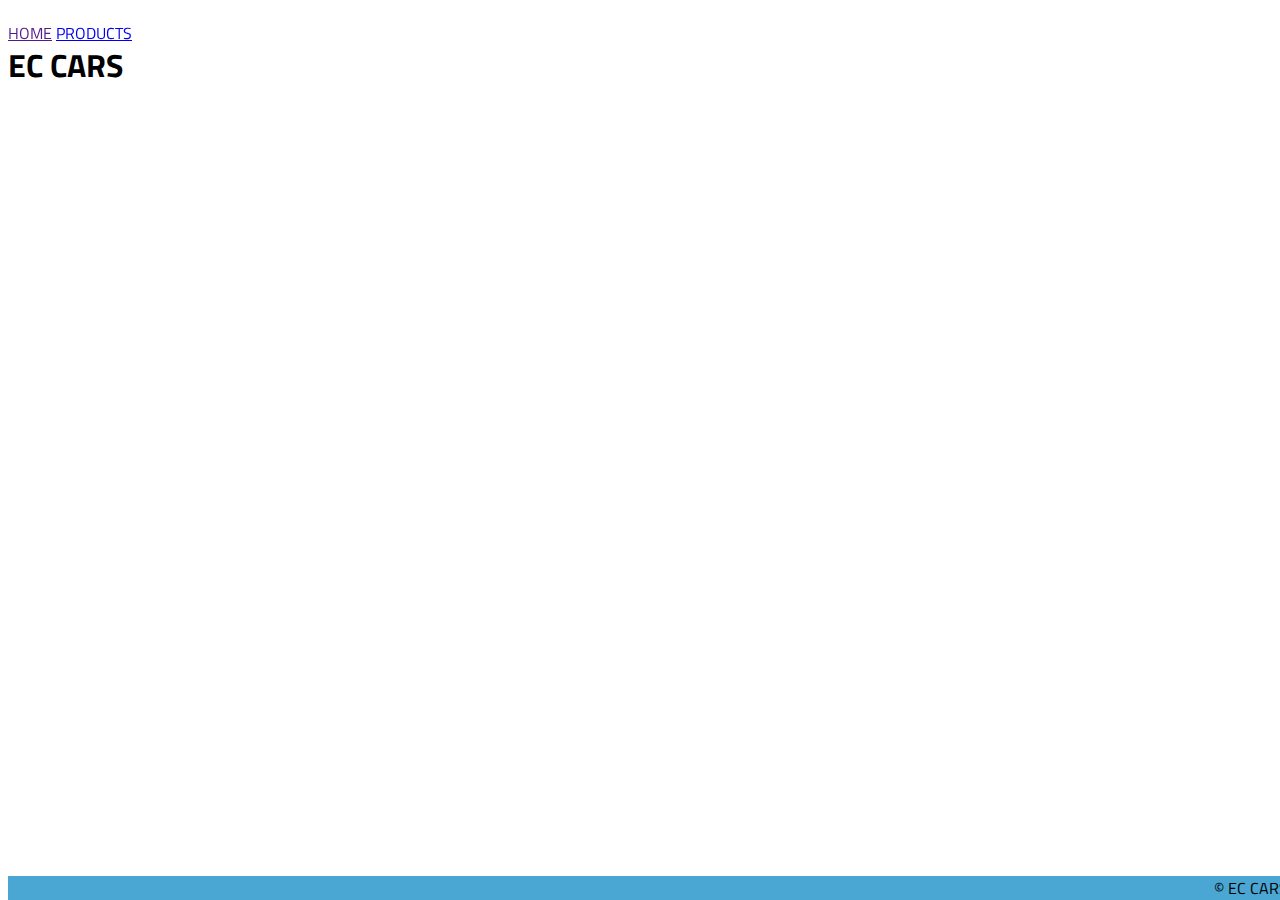
==== index.html @ 3ea62f10 "added pages and design list for one product" ====
<!DOCTYPE html>
<html lang="en">

<head>
    <meta charset="UTF-8">
    <meta name="viewport" content="width=device-width, initial-scale=1.0">
    <meta http-equiv="X-UA-Compatible" content="ie=edge">
    <link href="https://fonts.googleapis.com/css2?family=Titillium+Web:wght@300&display=swap" rel="stylesheet">
    <link rel="stylesheet" href="common/main.css">
    <title>Car Dealership</title>
</head>

<body>
    <header>
        <div class="navigation">
            <a href=>HOME</a> <a href="./Products/products.html">PRODUCTS</a>
        </div>
    </header>
    <main>
        <h1>EC CARS</h1>
    </main>
    <footer>
        <div class="copy gutter-right">&copy; EC CARS</div>
    </footer>

    <script type="module" src="app.js"></script>
</body>

</html>
---- common/main.css ----
body {
    /* https://coolors.co/generate and click export -> scss to get the colors to copy and paste below*/
    --color1: hsla(349, 69%, 76%, 1);
    --color2: hsla(207, 67%, 44%, 1);
    --color3: hsla(200, 61%, 56%, 1);
    --color4: hsla(187, 41%, 94%, 1);
    --color5: hsla(170, 28%, 95%, 1);

    
    --header-height: 100px;
    --shadow: 0px 10px 20px -12px rgba(0,0,0,0.45);
    --gutter: 30px;
    --footer-height: 25px;
    
    font-family: 'Titillium Web', sans-serif;
    background-color: white;
}
header{
    position:fixed
    
}

footer {
    display: flex;
    justify-content: flex-end;
    background-color: var(--color3);
    box-shadow: var(--shadow);
    position: fixed;
    width: 100%;
    bottom: 0;
}

h1{
    padding-top: 20px;
}
ol, ul {
	list-style: none;
}
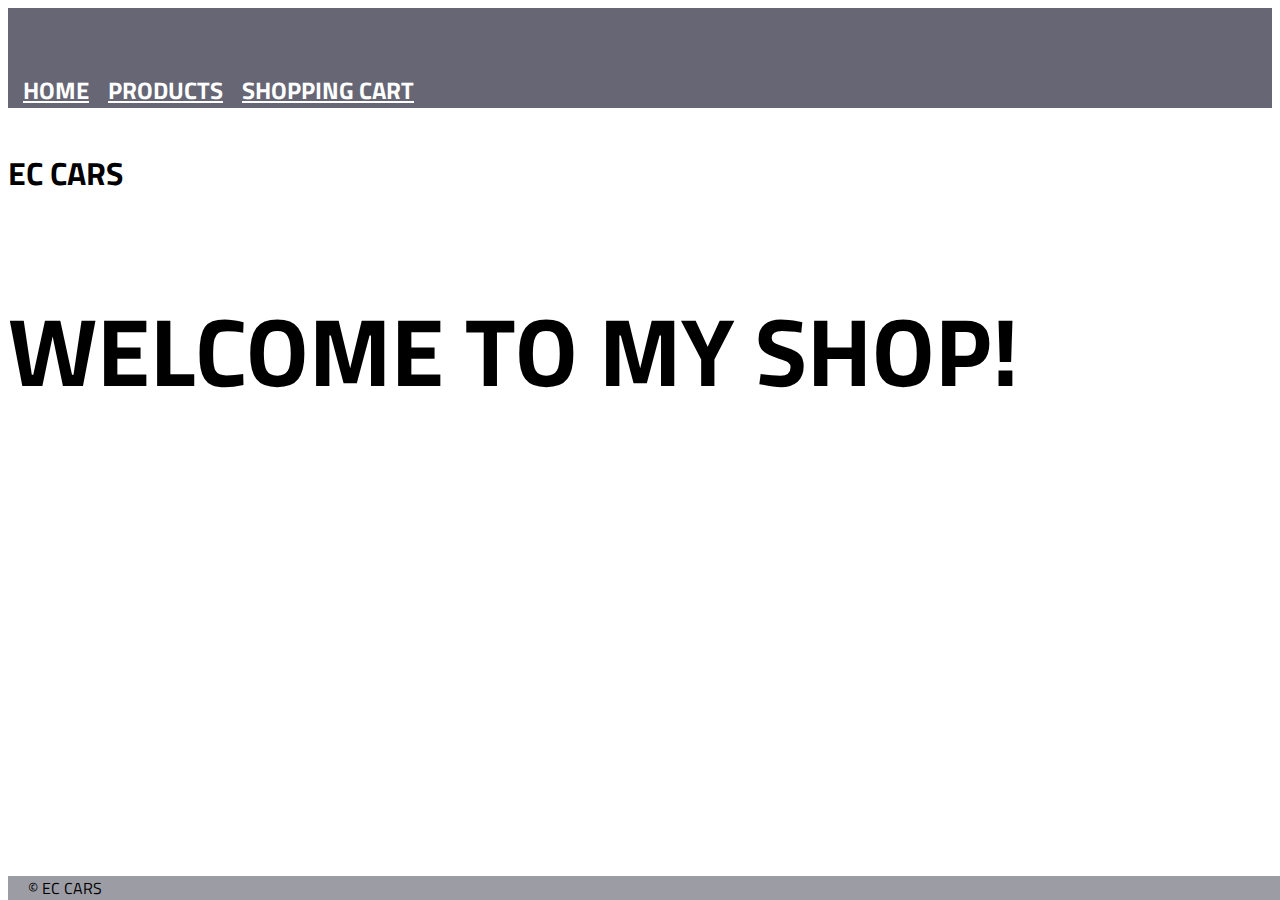
==== commit a369d974: "added shopping cart" ====
--- a/index.html
+++ b/index.html
@@ -7,17 +7,21 @@
     <meta http-equiv="X-UA-Compatible" content="ie=edge">
     <link href="https://fonts.googleapis.com/css2?family=Titillium+Web:wght@300&display=swap" rel="stylesheet">
     <link rel="stylesheet" href="common/main.css">
+    <link rel="stylesheet" href="../styles\style.css">
     <title>Car Dealership</title>
 </head>
 
 <body>
     <header>
         <div class="navigation">
-            <a href=>HOME</a> <a href="./Products/products.html">PRODUCTS</a>
+            <a href=>HOME</a> 
+            <a href="./Products/products.html">PRODUCTS</a>
+            <a href="../Shopping Cart\index.html">SHOPPING CART</a>
         </div>
     </header>
     <main>
         <h1>EC CARS</h1>
+        <h2>WELCOME TO MY SHOP!</h2>
     </main>
     <footer>
         <div class="copy gutter-right">&copy; EC CARS</div>
--- a/common/main.css
+++ b/common/main.css
@@ -1,11 +1,11 @@
 
 body {
     /* https://coolors.co/generate and click export -> scss to get the colors to copy and paste below*/
-    --color1: hsla(349, 69%, 76%, 1);
-    --color2: hsla(207, 67%, 44%, 1);
-    --color3: hsla(200, 61%, 56%, 1);
-    --color4: hsla(187, 41%, 94%, 1);
-    --color5: hsla(170, 28%, 95%, 1);
+    --color1: hsla(0, 0%, 0%, 1);
+    --color2: hsla(240, 7%, 43%, 1);
+    --color3: hsla(240, 5%, 63%, 1);
+    --color4: hsla(240, 1%, 91%, 1);
+    --color5: hsla(240, 1%, 96%, 1);
 
     
     --header-height: 100px;
@@ -14,26 +14,43 @@
     --footer-height: 25px;
     
     font-family: 'Titillium Web', sans-serif;
-    background-color: white;
+    background-color:white;
 }
 header{
-    position:fixed
-    
+    display: flex;
+    height: var(--header-height);
+    width: 100%;
+    background-color: var(--color2);
+   
+       
+}
+
+.navigation{
+    align-self: flex-end; 
+   
+}
+a{
+    font-weight: bold;
+    color:white;
+    font-size: 1.5rem;
+    margin-left: 15px;
 }
 
 footer {
     display: flex;
-    justify-content: flex-end;
+    align-self: flex-start;
     background-color: var(--color3);
     box-shadow: var(--shadow);
     position: fixed;
     width: 100%;
     bottom: 0;
+    padding-left: 20px;
 }
 
 h1{
     padding-top: 20px;
 }
 ol, ul {
+    
 	list-style: none;
 }